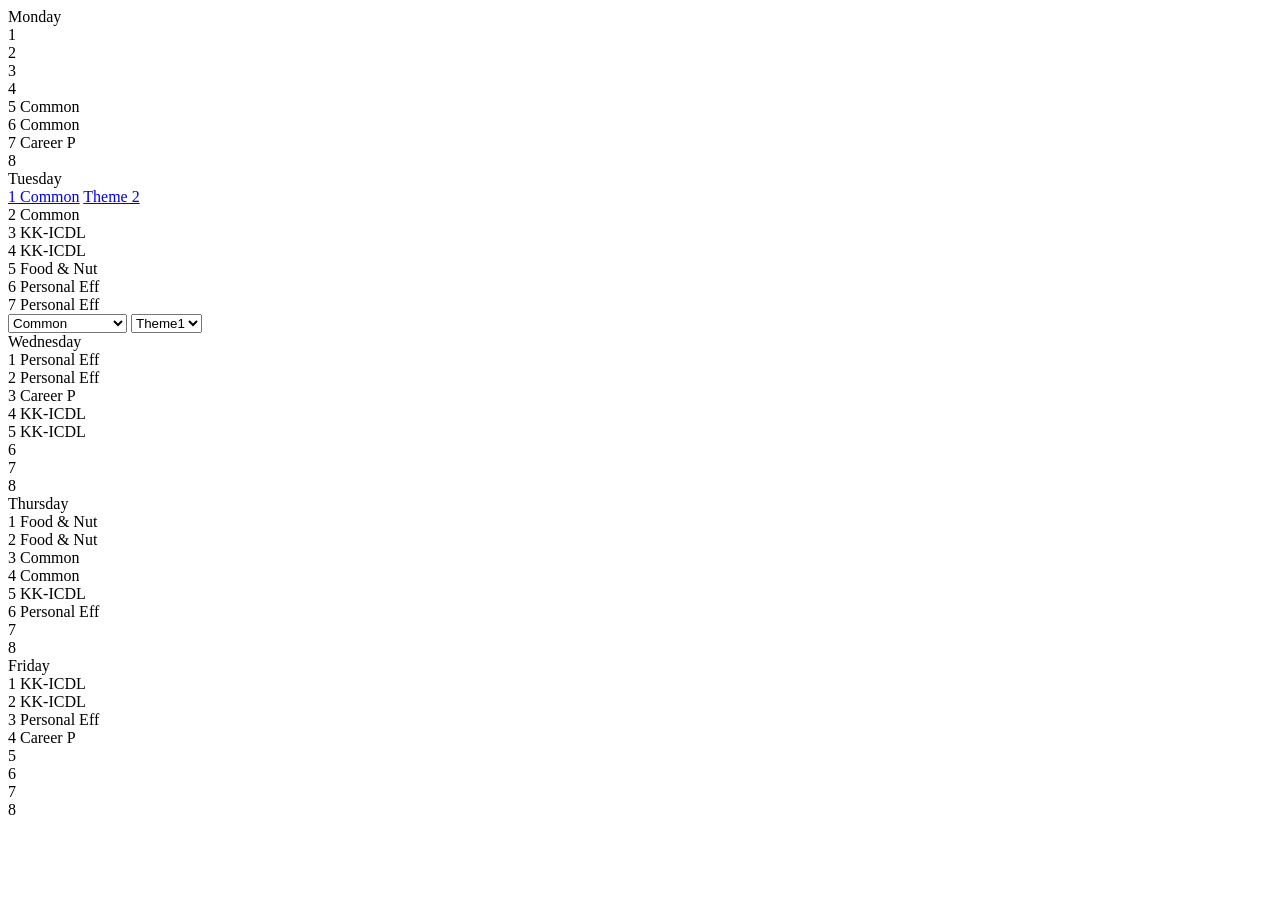
==== src/main/resources/templates/index.html @ d35b2cee "Index" ====
<!DOCTYPE html>

<html xmlns:th="http://thymeleaf.org"  layout:decorate="~{base2}">
<head>
    <link rel="stylesheet" href="style.css">
</head>
<body>
<div class="wrapper">

<div th:replace="fragments/header::header"></div>

<main class="main">
    <form th:action="@{/new}"  th:method="POST">
<div class="index-page">
<div class="time-table">
    <div class="class-head">Monday</div>
    <div class="class">1 </div>
    <div class="class">2 </div>
    <div class="class">3 </div>
    <div class="class">4 </div>
    <div class="class">5 Common</div>
    <div class="class">6 Common</div>
    <div class="class">7 Career P</div>
    <div class="class">8</div>
</div>
        <div class="time-table">
        <div class="class-head">Tuesday</div>
        <div class="class"><a href="/themes">1 Common</a> <a href="/themes/theme2">Theme 2</a></div>
        <div class="class">2 Common</div>
        <div class="class">3 KK-ICDL</div>
        <div class="class">4 KK-ICDL</div>
        <div class="class">5 Food & Nut</div>
        <div class="class">6 Personal Eff</div>
        <div class="class">7 Personal Eff</div>
        <div class="class">
            <select>
                <option value="">Common</option>
                <option value="">KK</option>
                <option value="">Personal Eff</option>
                <option value="">Career Planning</option>
                <option value="">Food & Nut</option>

            </select>
            <select>
                <option value="">Theme1</option>
                <option value="">Theme2</option>
                <option value="">Theme3</option>
                <option value="">Theme4</option>
                <option value="">Theme5</option>

            </select>
        </div>
    </div>
    <div class="time-table">
        <div class="class-head">Wednesday</div>
        <div class="class">1 Personal Eff</div>
        <div class="class">2 Personal Eff</div>
        <div class="class">3 Career P</div>
        <div class="class">4 KK-ICDL</div>
        <div class="class">5 KK-ICDL</div>
        <div class="class">6</div>
        <div class="class">7</div>
        <div class="class">8</div>
    </div>
    <div class="time-table">
        <div class="class-head">Thursday</div>
        <div class="class">1 Food & Nut</div>
        <div class="class">2 Food & Nut</div>
        <div class="class">3 Common</div>
        <div class="class">4 Common</div>
        <div class="class">5 KK-ICDL</div>
        <div class="class">6 Personal Eff</div>
        <div class="class">7</div>
        <div class="class">8</div>
    </div>
    <div class="time-table">
        <div class="class-head">Friday</div>
        <div class="class">1 KK-ICDL</div>
        <div class="class">2 KK-ICDL</div>
        <div class="class">3 Personal Eff</div>
        <div class="class">4 Career P</div>
        <div class="class">5</div>
        <div class="class">6</div>
        <div class="class">7</div>
        <div class="class">8</div>
    </div>
</div>
    </form>
</main>
<div th:replace="fragments/footer::footer"></div>
</div>
</body>
</html>
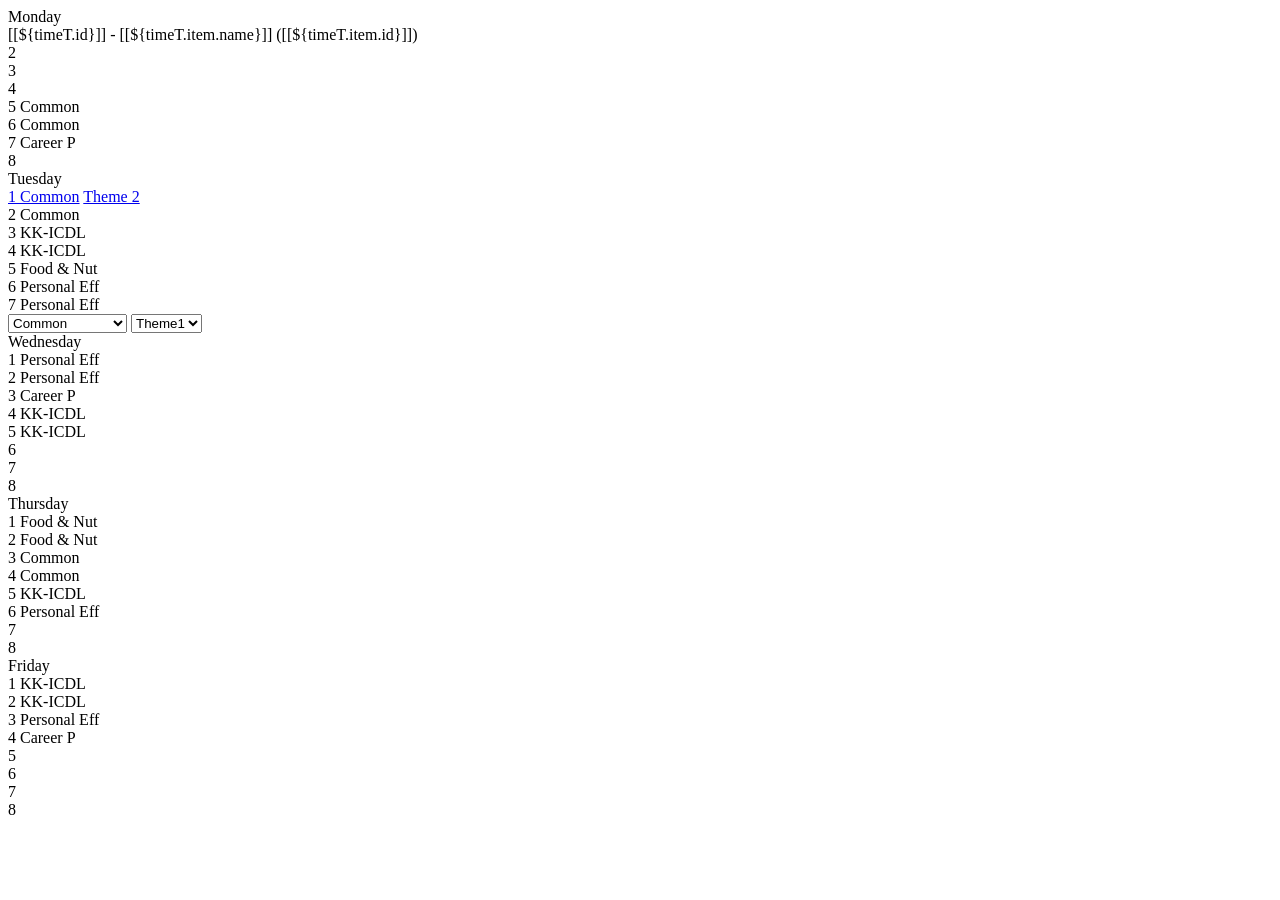
==== commit 05ab88f5: "Edit" ====
--- a/src/main/resources/templates/index.html
+++ b/src/main/resources/templates/index.html
@@ -14,7 +14,11 @@
 <div class="index-page">
 <div class="time-table">
     <div class="class-head">Monday</div>
-    <div class="class">1 </div>
+    <div class="class">
+           <div th:block th:each="timeT: ${listTimeTable}">
+               <a th:href="@{'/timetable/edit/'+${timeT.id}}"> [[${timeT.id}]]  - [[${timeT.item.name}]] ([[${timeT.item.id}]]) </a>
+           </div>
+    </div>
     <div class="class">2 </div>
     <div class="class">3 </div>
     <div class="class">4 </div>
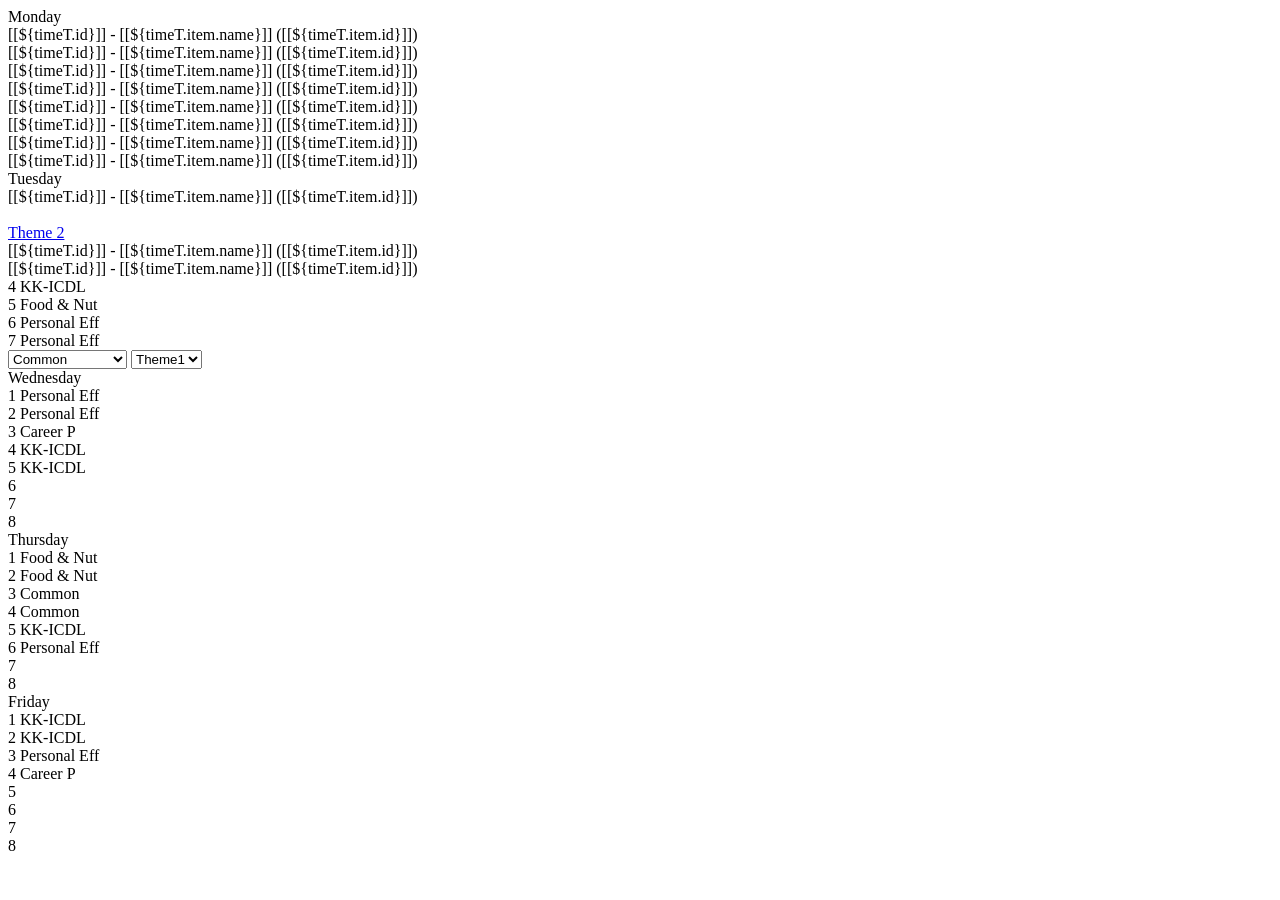
==== commit 975f65d5: "EditOkIndex" ====
--- a/src/main/resources/templates/index.html
+++ b/src/main/resources/templates/index.html
@@ -16,22 +16,65 @@
     <div class="class-head">Monday</div>
     <div class="class">
            <div th:block th:each="timeT: ${listTimeTable}">
-               <a th:href="@{'/timetable/edit/'+${timeT.id}}"> [[${timeT.id}]]  - [[${timeT.item.name}]] ([[${timeT.item.id}]]) </a>
+               <a th:if="${timeT.id==1}"  th:href="@{'/timetable/edit/'+${timeT.id}}"> [[${timeT.id}]]  - [[${timeT.item.name}]] ([[${timeT.item.id}]]) </a>
            </div>
     </div>
-    <div class="class">2 </div>
-    <div class="class">3 </div>
-    <div class="class">4 </div>
-    <div class="class">5 Common</div>
-    <div class="class">6 Common</div>
-    <div class="class">7 Career P</div>
-    <div class="class">8</div>
+    <div class="class">
+        <div th:block th:each="timeT: ${listTimeTable}">
+            <a th:if="${timeT.id==2}"  th:href="@{'/timetable/edit/'+${timeT.id}}"> [[${timeT.id}]]  - [[${timeT.item.name}]] ([[${timeT.item.id}]]) </a>
+        </div>
+    </div>
+    <div class="class">
+        <div th:block th:each="timeT: ${listTimeTable}">
+            <a th:if="${timeT.id==3}"  th:href="@{'/timetable/edit/'+${timeT.id}}"> [[${timeT.id}]]  - [[${timeT.item.name}]] ([[${timeT.item.id}]]) </a>
+        </div>
+    </div>
+    <div class="class">
+        <div th:block th:each="timeT: ${listTimeTable}">
+            <a th:if="${timeT.id==4}"  th:href="@{'/timetable/edit/'+${timeT.id}}"> [[${timeT.id}]]  - [[${timeT.item.name}]] ([[${timeT.item.id}]]) </a>
+        </div>
+    </div>
+    <div class="class">
+        <div th:block th:each="timeT: ${listTimeTable}">
+            <a th:if="${timeT.id==5}"  th:href="@{'/timetable/edit/'+${timeT.id}}"> [[${timeT.id}]]  - [[${timeT.item.name}]] ([[${timeT.item.id}]]) </a>
+        </div>
+    </div>
+    <div class="class">
+        <div th:block th:each="timeT: ${listTimeTable}">
+            <a th:if="${timeT.id==6}"  th:href="@{'/timetable/edit/'+${timeT.id}}"> [[${timeT.id}]]  - [[${timeT.item.name}]] ([[${timeT.item.id}]]) </a>
+        </div>
+    </div>
+    <div class="class">
+        <div th:block th:each="timeT: ${listTimeTable}">
+            <a th:if="${timeT.id==7}"  th:href="@{'/timetable/edit/'+${timeT.id}}"> [[${timeT.id}]]  - [[${timeT.item.name}]] ([[${timeT.item.id}]]) </a>
+        </div>
+    </div>
+    <div class="class">
+        <div th:block th:each="timeT: ${listTimeTable}">
+            <a th:if="${timeT.id==8}"  th:href="@{'/timetable/edit/'+${timeT.id}}"> [[${timeT.id}]]  - [[${timeT.item.name}]] ([[${timeT.item.id}]]) </a>
+        </div>
+    </div>
 </div>
         <div class="time-table">
         <div class="class-head">Tuesday</div>
-        <div class="class"><a href="/themes">1 Common</a> <a href="/themes/theme2">Theme 2</a></div>
-        <div class="class">2 Common</div>
-        <div class="class">3 KK-ICDL</div>
+        <div class="class">
+
+                <div th:block th:each="timeT: ${listTimeTable}">
+                    <a th:if="${timeT.id==9}"  th:href="@{'/timetable/edit/'+${timeT.id}}"> [[${timeT.id}]]  - [[${timeT.item.name}]] ([[${timeT.item.id}]]) </a>
+                </div>
+            <br>
+            <a href="/themes/theme2">Theme 2</a>
+        </div>
+        <div class="class">
+            <div th:block th:each="timeT: ${listTimeTable}">
+                <a th:if="${timeT.id==10}"  th:href="@{'/timetable/edit/'+${timeT.id}}"> [[${timeT.id}]]  - [[${timeT.item.name}]] ([[${timeT.item.id}]]) </a>
+            </div>
+        </div>
+        <div class="class">
+            <div th:block th:each="timeT: ${listTimeTable}">
+                <a th:if="${timeT.id==11}"  th:href="@{'/timetable/edit/'+${timeT.id}}"> [[${timeT.id}]]  - [[${timeT.item.name}]] ([[${timeT.item.id}]]) </a>
+            </div>
+        </div>
         <div class="class">4 KK-ICDL</div>
         <div class="class">5 Food & Nut</div>
         <div class="class">6 Personal Eff</div>
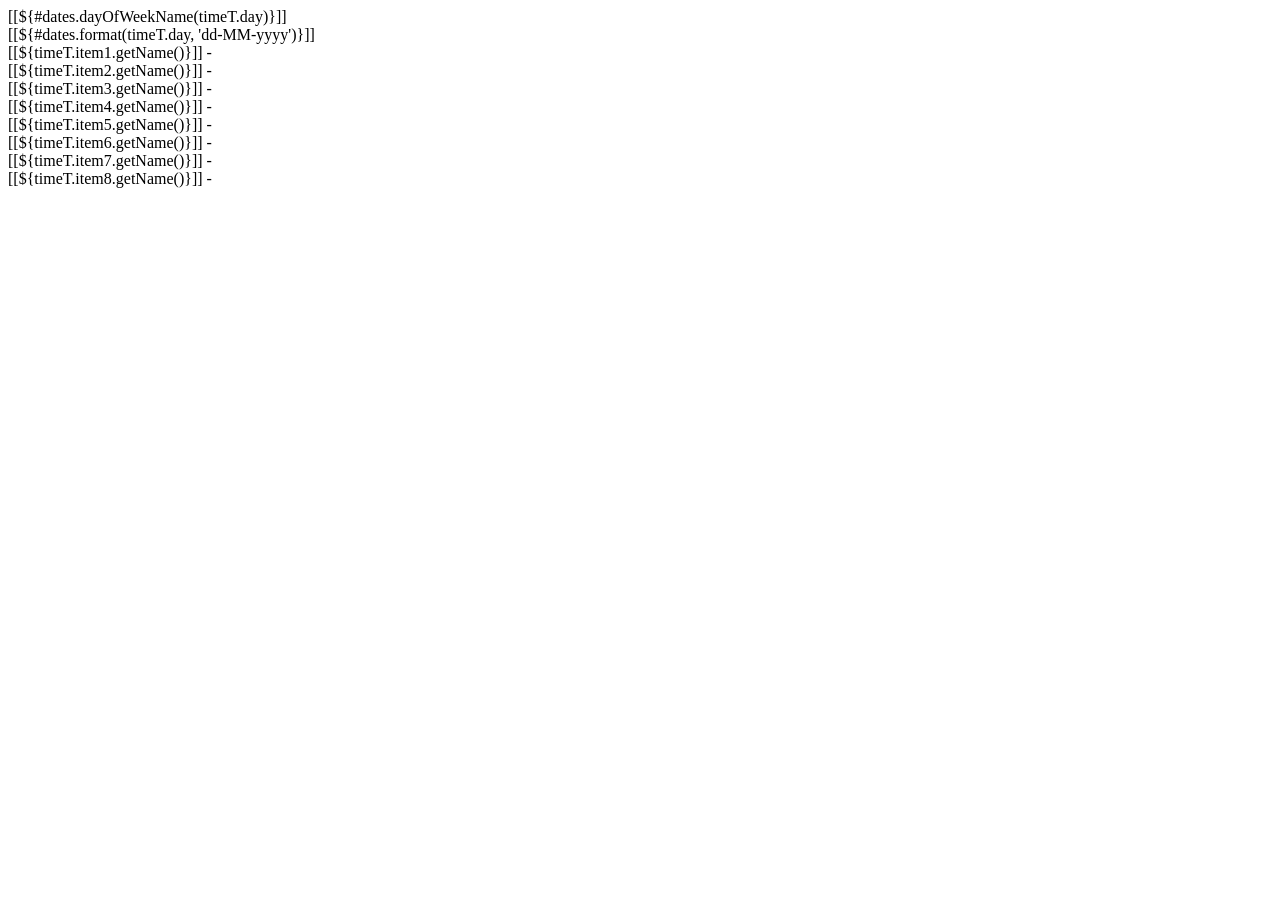
==== commit 66b77a7c: "Index" ====
--- a/src/main/resources/templates/index.html
+++ b/src/main/resources/templates/index.html
@@ -10,129 +10,95 @@
 <div th:replace="fragments/header::header"></div>
 
 <main class="main">
-    <form th:action="@{/new}"  th:method="POST">
-<div class="index-page">
-<div class="time-table">
-    <div class="class-head">Monday</div>
-    <div class="class">
-           <div th:block th:each="timeT: ${listTimeTable}">
-               <a th:if="${timeT.id==1}"  th:href="@{'/timetable/edit/'+${timeT.id}}"> [[${timeT.id}]]  - [[${timeT.item.name}]] ([[${timeT.item.id}]]) </a>
-           </div>
-    </div>
-    <div class="class">
-        <div th:block th:each="timeT: ${listTimeTable}">
-            <a th:if="${timeT.id==2}"  th:href="@{'/timetable/edit/'+${timeT.id}}"> [[${timeT.id}]]  - [[${timeT.item.name}]] ([[${timeT.item.id}]]) </a>
+
+        <div class="index-page">
+            <th:block th:each="timeT: ${listTimeTable}">
+
+                <div class="time-table">
+
+                    <div class="class-head"><div>[[${#dates.dayOfWeekName(timeT.day)}]]</div><div> [[${#dates.format(timeT.day, 'dd-MM-yyyy')}]]</div></div>
+
+                    <div class="class">
+
+                        <th:block th:if="${timeT.item1!=null}" >
+                           [[${timeT.item1.getName()}]]
+                        </th:block>
+                        <th:block th:if="${timeT.item1==null}" >
+                            -
+                        </th:block>
+
+                    </div>
+
+                    <div class="class">
+                        <th:block th:if="${timeT.item2!=null}" >
+                            [[${timeT.item2.getName()}]]
+                        </th:block>
+                        <th:block th:if="${timeT.item2==null}" >
+                            -
+                        </th:block>
+                    </div>
+
+                    <div class="class">
+                        <th:block th:if="${timeT.item3!=null}" >
+                            [[${timeT.item3.getName()}]]
+                        </th:block>
+                        <th:block th:if="${timeT.item3==null}" >
+                            -
+                        </th:block>
+                    </div>
+
+                    <div class="class">
+                        <th:block th:if="${timeT.item4!=null}" >
+                            [[${timeT.item4.getName()}]]
+                        </th:block>
+                        <th:block th:if="${timeT.item4==null}" >
+                            -
+                        </th:block>
+                    </div>
+
+                    <div class="class">
+                        <th:block th:if="${timeT.item5!=null}" >
+                            [[${timeT.item5.getName()}]]
+                        </th:block>
+                        <th:block th:if="${timeT.item5==null}" >
+                            -
+                        </th:block>
+                    </div>
+
+                    <div class="class">
+                        <th:block th:if="${timeT.item6!=null}" >
+                            [[${timeT.item6.getName()}]]
+                        </th:block>
+                        <th:block th:if="${timeT.item6==null}" >
+                            -
+                        </th:block>
+                    </div>
+
+                    <div class="class">
+                        <th:block th:if="${timeT.item7!=null}" >
+                            [[${timeT.item7.getName()}]]
+                        </th:block>
+                        <th:block th:if="${timeT.item7==null}" >
+                            -
+                        </th:block>
+                    </div>
+
+                    <div class="class">
+                        <th:block th:if="${timeT.item8!=null}" >
+                            [[${timeT.item8.getName()}]]
+                        </th:block>
+                        <th:block th:if="${timeT.item8==null}" >
+                            -
+                        </th:block>
+                    </div>
+
+
+                </div>
+            </th:block>
+
         </div>
-    </div>
-    <div class="class">
-        <div th:block th:each="timeT: ${listTimeTable}">
-            <a th:if="${timeT.id==3}"  th:href="@{'/timetable/edit/'+${timeT.id}}"> [[${timeT.id}]]  - [[${timeT.item.name}]] ([[${timeT.item.id}]]) </a>
-        </div>
-    </div>
-    <div class="class">
-        <div th:block th:each="timeT: ${listTimeTable}">
-            <a th:if="${timeT.id==4}"  th:href="@{'/timetable/edit/'+${timeT.id}}"> [[${timeT.id}]]  - [[${timeT.item.name}]] ([[${timeT.item.id}]]) </a>
-        </div>
-    </div>
-    <div class="class">
-        <div th:block th:each="timeT: ${listTimeTable}">
-            <a th:if="${timeT.id==5}"  th:href="@{'/timetable/edit/'+${timeT.id}}"> [[${timeT.id}]]  - [[${timeT.item.name}]] ([[${timeT.item.id}]]) </a>
-        </div>
-    </div>
-    <div class="class">
-        <div th:block th:each="timeT: ${listTimeTable}">
-            <a th:if="${timeT.id==6}"  th:href="@{'/timetable/edit/'+${timeT.id}}"> [[${timeT.id}]]  - [[${timeT.item.name}]] ([[${timeT.item.id}]]) </a>
-        </div>
-    </div>
-    <div class="class">
-        <div th:block th:each="timeT: ${listTimeTable}">
-            <a th:if="${timeT.id==7}"  th:href="@{'/timetable/edit/'+${timeT.id}}"> [[${timeT.id}]]  - [[${timeT.item.name}]] ([[${timeT.item.id}]]) </a>
-        </div>
-    </div>
-    <div class="class">
-        <div th:block th:each="timeT: ${listTimeTable}">
-            <a th:if="${timeT.id==8}"  th:href="@{'/timetable/edit/'+${timeT.id}}"> [[${timeT.id}]]  - [[${timeT.item.name}]] ([[${timeT.item.id}]]) </a>
-        </div>
-    </div>
-</div>
-        <div class="time-table">
-        <div class="class-head">Tuesday</div>
-        <div class="class">
 
-                <div th:block th:each="timeT: ${listTimeTable}">
-                    <a th:if="${timeT.id==9}"  th:href="@{'/timetable/edit/'+${timeT.id}}"> [[${timeT.id}]]  - [[${timeT.item.name}]] ([[${timeT.item.id}]]) </a>
-                </div>
-            <br>
-            <a href="/themes/theme2">Theme 2</a>
-        </div>
-        <div class="class">
-            <div th:block th:each="timeT: ${listTimeTable}">
-                <a th:if="${timeT.id==10}"  th:href="@{'/timetable/edit/'+${timeT.id}}"> [[${timeT.id}]]  - [[${timeT.item.name}]] ([[${timeT.item.id}]]) </a>
-            </div>
-        </div>
-        <div class="class">
-            <div th:block th:each="timeT: ${listTimeTable}">
-                <a th:if="${timeT.id==11}"  th:href="@{'/timetable/edit/'+${timeT.id}}"> [[${timeT.id}]]  - [[${timeT.item.name}]] ([[${timeT.item.id}]]) </a>
-            </div>
-        </div>
-        <div class="class">4 KK-ICDL</div>
-        <div class="class">5 Food & Nut</div>
-        <div class="class">6 Personal Eff</div>
-        <div class="class">7 Personal Eff</div>
-        <div class="class">
-            <select>
-                <option value="">Common</option>
-                <option value="">KK</option>
-                <option value="">Personal Eff</option>
-                <option value="">Career Planning</option>
-                <option value="">Food & Nut</option>
 
-            </select>
-            <select>
-                <option value="">Theme1</option>
-                <option value="">Theme2</option>
-                <option value="">Theme3</option>
-                <option value="">Theme4</option>
-                <option value="">Theme5</option>
-
-            </select>
-        </div>
-    </div>
-    <div class="time-table">
-        <div class="class-head">Wednesday</div>
-        <div class="class">1 Personal Eff</div>
-        <div class="class">2 Personal Eff</div>
-        <div class="class">3 Career P</div>
-        <div class="class">4 KK-ICDL</div>
-        <div class="class">5 KK-ICDL</div>
-        <div class="class">6</div>
-        <div class="class">7</div>
-        <div class="class">8</div>
-    </div>
-    <div class="time-table">
-        <div class="class-head">Thursday</div>
-        <div class="class">1 Food & Nut</div>
-        <div class="class">2 Food & Nut</div>
-        <div class="class">3 Common</div>
-        <div class="class">4 Common</div>
-        <div class="class">5 KK-ICDL</div>
-        <div class="class">6 Personal Eff</div>
-        <div class="class">7</div>
-        <div class="class">8</div>
-    </div>
-    <div class="time-table">
-        <div class="class-head">Friday</div>
-        <div class="class">1 KK-ICDL</div>
-        <div class="class">2 KK-ICDL</div>
-        <div class="class">3 Personal Eff</div>
-        <div class="class">4 Career P</div>
-        <div class="class">5</div>
-        <div class="class">6</div>
-        <div class="class">7</div>
-        <div class="class">8</div>
-    </div>
-</div>
-    </form>
 </main>
 <div th:replace="fragments/footer::footer"></div>
 </div>
